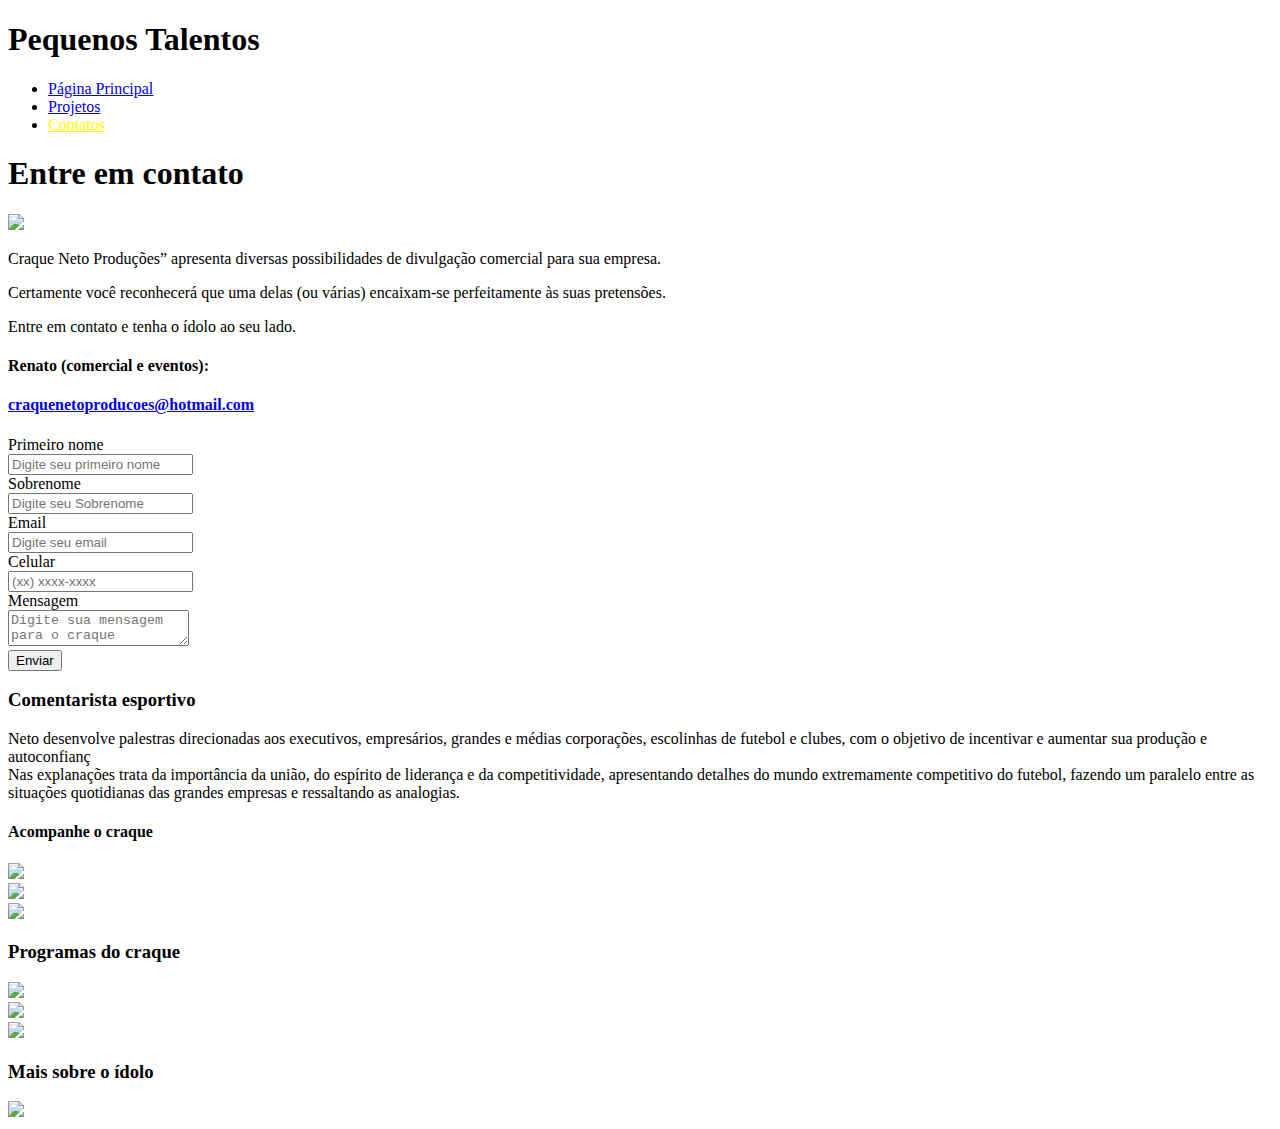
==== contatos.html @ 87eccb0d "Add files via upload" ====
<!DOCTYPE html>
<html lang="pt-BR">
<head>
    <meta charset="UTF-8">
    <meta name="viewport" content="width=device-width, initial-scale=1.0">
    <title>Contatos</title>
    <link rel="stylesheet" href="estilo/contatos.css">
</head>
<body id="subir-aqui">

    <div class="header"> 
        <nav>
            <h1>
                Pequenos Talentos
            </h1>
            <ul>

                <li>
                    <a href="index.html">
                    Página Principal
                </a>
                </li>

                <li>
                    <a href="Projetos.html">
                    Projetos
                </a>
                </li>

                <li>
                    <a href="contatos.html"  style="color: yellow;">
                    Contatos
                </a>
                </li>
            </ul>
        </nav>
    </div>
    

    <div  class="container">

        <h1> <b>Entre em contato</b> </h1>
     
        <main>
            <section>

                <div class="lado-d">
                    <img class="neto2-img" src="img/neto2.jpg">
                </div>

                <div class="lado-e">

                <p>Craque Neto Produções” apresenta diversas possibilidades de 
                    divulgação comercial para sua empresa.</p>

                     <p>
                        Certamente você reconhecerá que uma delas (ou várias) 
                        encaixam-se perfeitamente às suas pretensões.
                     </p>

                     <p>
                        Entre em contato e tenha o ídolo ao seu lado.
                     </p>
            </section>

            <div class="card-email">
                <h4>
                    Renato (comercial e eventos):
                </h4>
                <h4 class="link">
                    <a href="mailto:craquenetoproducoes@hotmail.com" target="_blank">
                        craquenetoproducoes@hotmail.com
                    </a>            
                </h4>
            </div>

            <div class="informaçoes">
                <div class="caixa-info">
                    <label for="primeiro-nome">Primeiro nome</label> <br>
                    <input class="primeiro-nome" type="text" name="primeiro-nome" placeholder="Digite seu primeiro nome" required>
                </div>

                <div class="caixa-info">
                    <label for="segundo-nome">Sobrenome</label> <br>
                    <input class="segundo-nome" type="text" name="segundo-nome" placeholder="Digite seu Sobrenome" required>
                </div>

                <div class="caixa-info">
                    <label for="email">Email</label> <br>
                    <input class="email" type="text" name="email" placeholder="Digite seu email" required>
                </div>

                <div class="caixa-info">
                    <label for="numero">Celular</label> <br>
                    <input class="numero" type="tel" name="numero" placeholder="(xx) xxxx-xxxx" required>
                </div>

                <div class="caixa-info">
                    <label for="mensagem">Mensagem </label> <br>
                    <textarea class="mensagem" type="text" name="mensagem" placeholder="Digite sua mensagem para o craque" required></textarea>
                </div>

                <input class="enviar" type="submit" value="Enviar">

            </div>

            <section>
                <h3>Comentarista esportivo</h3>
                <p>Neto desenvolve palestras direcionadas aos executivos, 
                    empresários, grandes e médias corporações, escolinhas de 
                    futebol e clubes, com o objetivo de incentivar e aumentar 
                    sua produção e autoconfianç<br>
                    Nas explanações trata da importância da união, do espírito 
                    de liderança e da competitividade, apresentando detalhes do 
                    mundo extremamente competitivo do futebol, fazendo um paralelo 
                    entre as situações quotidianas das grandes empresas e ressaltando 
                    as analogias.</p>
            </section>

        </main>

    </div>

    </div>

    <div class="footer"> 

        <div class="redes">
            <h4>Acompanhe o craque</h4>

        <div class="ico">

            <div class="facebook">

                <a href="https://www.facebook.com/craqueneto/?locale=pt_BR"
                 target="_blank">

                    <img class="facebook-img" src="img/facebook-ico.png">
                </a>
            </div>

            <div class="instagram">

                <a href="https://www.instagram.com/10neto/?hl=pt-br"
                target="_blank">

                    <img class="instagram-img" src="img/insta-ico.png">
                </a>
            </div>

            <div class="youtube">

                <a href="https://www.youtube.com/@RadioCraqueNeto"
                target="_blank">

                    <img class="youtube-img" src="img/youtube-ico.png">
                </a>
            </div>

        <h3 class="programas">
            Programas do craque
        </h3>

        <div class="logo-radio">

            <a href="https://www.youtube.com/@RadioCraqueNeto"
            target="_blank">

            <img class="radio-logo-img" src="img/radio.jpg" >

            </a>

        </div>

        <div class="donos-da-bola">

            <a href="https://www.youtube.com/@OsDonosDaBola" target="_blank">

            <img class="donos-da-bola-img" src="img/os donos da bola.jpg" >

        </a>

        </div>

        <div class="apito-final">

            <a href="https://www.youtube.com/@EsportenaBand/videos"
             target="_blank">

            <img class="apito-final-img" src="img/apito-final.png" >

        </a>

        </div>

        <h3 class="historia">
            Mais sobre o ídolo
        </h3>

        <a href="#subir-aqui">

            <div class="subir">
                <i class="seta cima">
                </i>
              </div>
    
           </a>

        <div class="logo-sccp">

            <a href="https://www.meutimao.com.br/idolos-do-corinthians/neto"
            target="_blank">

            <img class="sccp" src="img/sccp.png" >

        </a>

        </div>

    </div>

    </div>

</div>

</body>
</html>
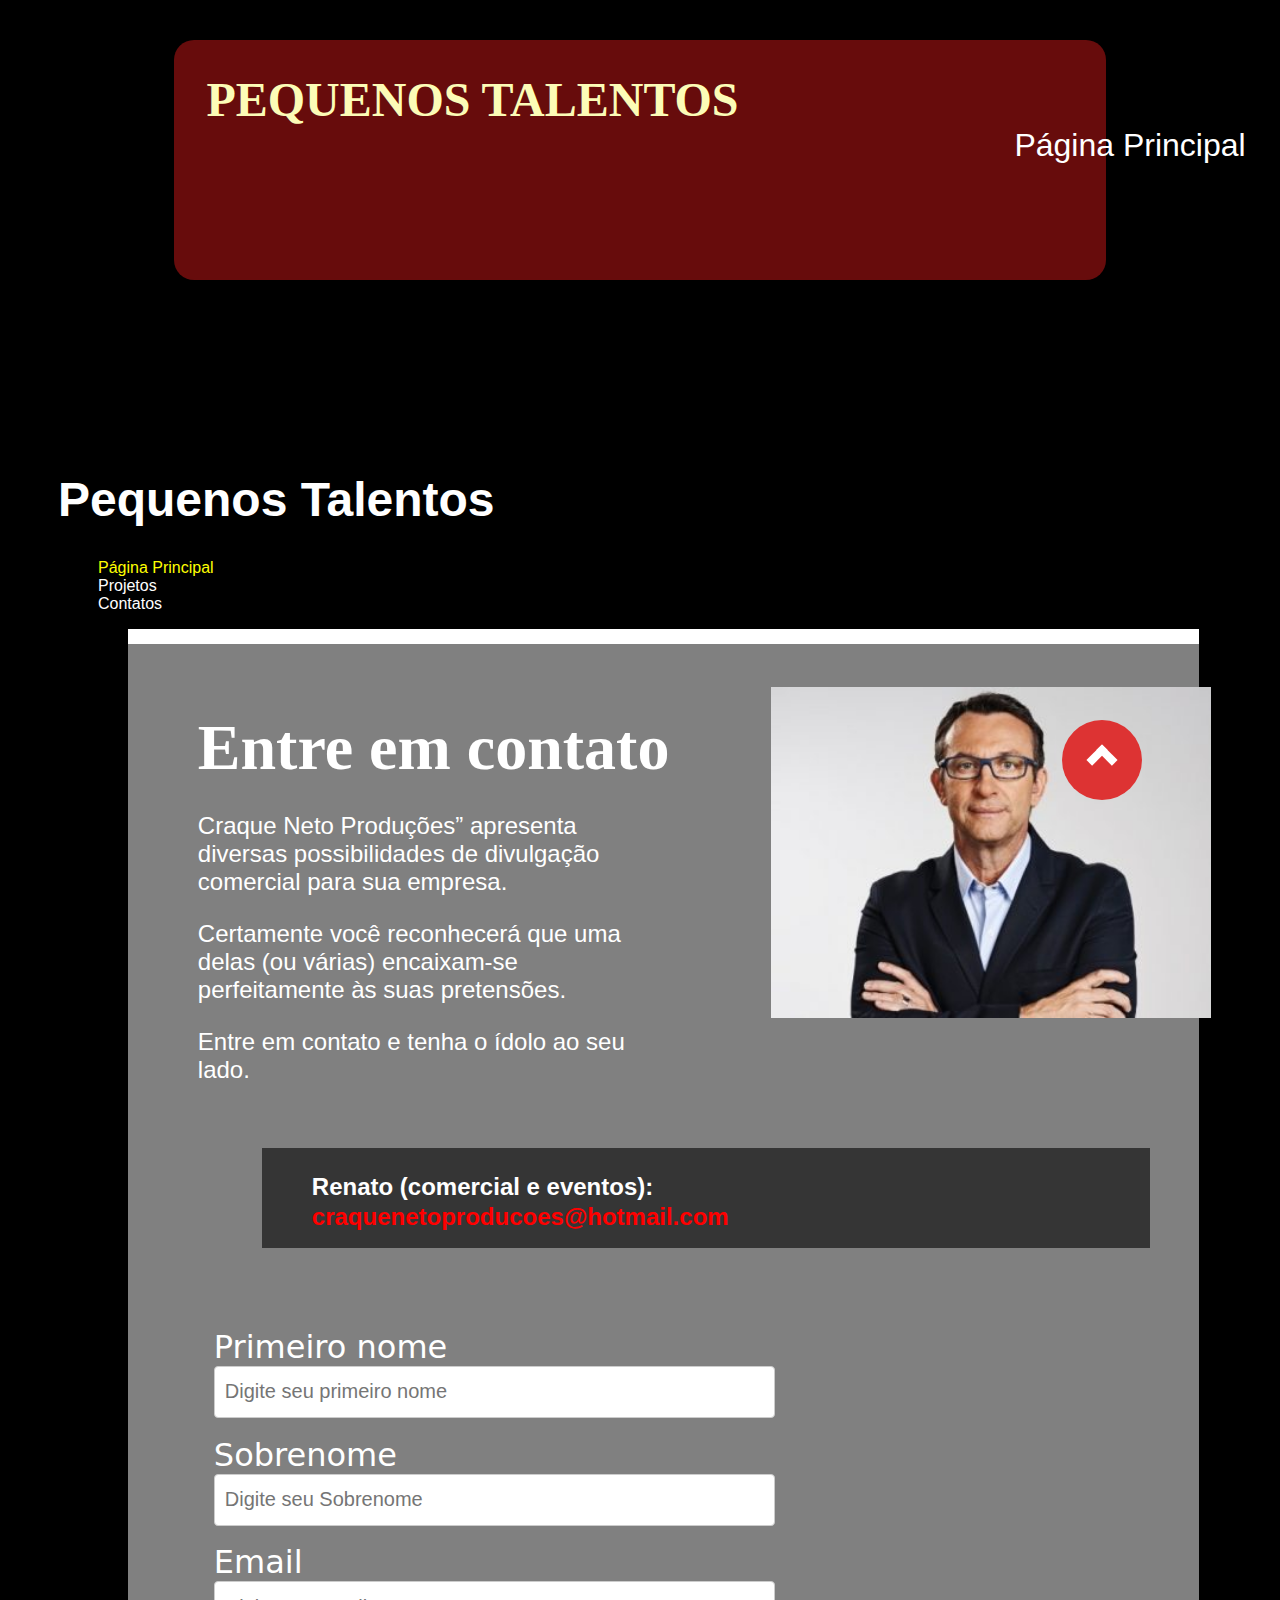
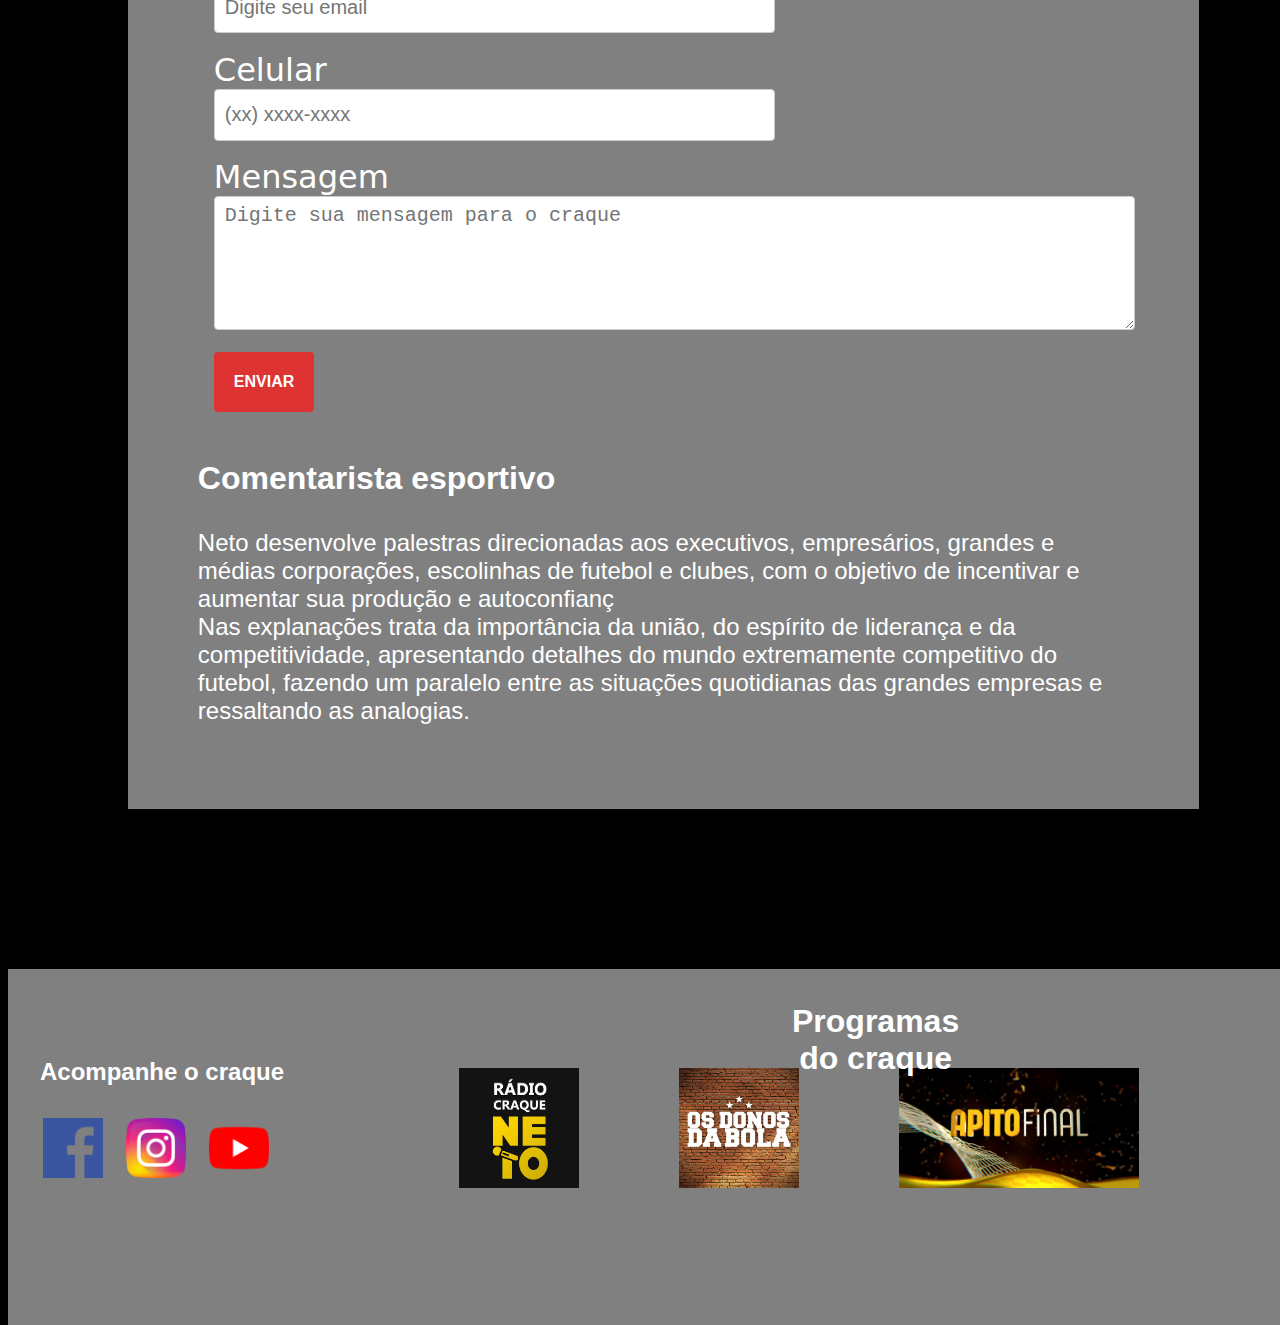
==== commit 5063708d: "Add files via upload" ====
--- a/contatos.html
+++ b/contatos.html
@@ -5,8 +5,12 @@
     <meta name="viewport" content="width=device-width, initial-scale=1.0">
     <title>Contatos</title>
     <link rel="stylesheet" href="estilo/contatos.css">
+    <link rel="shortcut icon" href="img/neto10.ico" type="image/x-icon">
 </head>
+
 <body id="subir-aqui">
+
+    <script src="menu.js"></script>
 
     <div class="header"> 
         <nav>
@@ -22,19 +26,48 @@
                 </li>
 
                 <li>
+                    <a href="Projetos.html" style="color: yellow;">
+                    Projetos
+                </a>
+                </li>
+
+                <li>
+                    <a href="contatos.html">
+                    Contatos
+                </a>
+                </li>
+            </ul>
+        </nav>
+    </div>
+
+    <div class="header-baixo"> 
+        <nav>
+            <h1>
+                Pequenos Talentos
+            </h1>
+            <ul>
+
+                <li>
+                    <a href="index.html" style="color: yellow;">
+                    Página Principal
+                </a>
+                </li>
+
+                <li>
                     <a href="Projetos.html">
                     Projetos
                 </a>
                 </li>
 
                 <li>
-                    <a href="contatos.html"  style="color: yellow;">
+                    <a href="contatos.html">
                     Contatos
                 </a>
                 </li>
             </ul>
         </nav>
     </div>
+    
     
 
     <div  class="container">
@@ -199,7 +232,7 @@
 
         <a href="#subir-aqui">
 
-            <div class="subir">
+            <div class="subir" onmousemove="mudar()" onmouseout="fechar()">
                 <i class="seta cima">
                 </i>
               </div>
--- a/estilo/contatos.css
+++ b/estilo/contatos.css
@@ -0,0 +1,309 @@
+html{
+    scroll-behavior: smooth;
+}
+
+
+body{
+    color: white;
+    background-color: black;
+    font-family: Verdana, Geneva, Tahoma, sans-serif;
+    padding: 0px 50px;
+   position: absolute;
+  
+}
+
+h1{
+    font-size: 3rem;
+}
+
+h2{
+    font-size: 2.5rem;
+}
+
+h3{
+    font-size: 2rem;
+}
+
+h4{
+    font-size: 1.5rem;
+}
+
+p{
+    font-size: 1.5rem;
+}
+
+a{
+    text-decoration: none;
+    color: white;
+}
+
+ul{
+    list-style: none;
+}
+
+b{
+    font-size: 4rem;
+    font-family: 'Times New Roman', Times, serif;
+}
+
+.header{
+    width: 80%;
+    height: 240px;
+    position: relative;
+    background-color: rgb(103, 12, 12);
+    border-radius: 20px;
+    margin-bottom: 12rem;
+    left: 10%;
+}
+
+.header  li {
+    display: inline;
+    margin-right: 3rem;
+    left: 800px;
+    position: relative;
+    font-size: 2rem; 
+}
+
+a:hover{
+    color: yellow;
+    transition: 0.5s;
+}
+
+.header h1{
+    text-transform:uppercase ;
+    font-family: cursive;
+    position: relative;
+    left: 2rem;
+    top: 2rem;
+    font-size: 3rem;
+    color: rgb(252, 252, 183);
+}
+
+.container{
+    position: relative;
+    left: 6%;
+    width: 80%;
+    background-color: gray;
+    border-top: 15px solid #ffffff; 
+    align-items: center;
+    padding-bottom: 60px;
+    padding-top: 40px;
+    padding-left: 70px;
+    padding-right: 70px;
+    margin-bottom: 10rem;
+   }
+
+.container h1 {
+    font-size: 2.5rem;
+}
+
+.container h2 {
+    font-size: 1.rem;
+}
+
+.neto2-img{
+  position: absolute;
+  left: 60%;
+  width: 440px;
+  margin-top: -125px;
+}
+
+.card-email{
+    width: 90%;
+    height: 100px;
+    background-color: rgb(53, 53, 53);
+    padding-left: 50px;
+    margin: 4rem;
+}
+
+.card-email a {
+    color: red;
+}
+
+.card-email .link{
+    margin-top: -30px;
+}
+
+.informaçoes{
+    padding: 1rem;
+   }
+
+   .caixa-info{
+    margin-bottom: 1.1rem;
+    border: none;
+   }
+
+   label{
+    font-size: 2rem;
+    margin-bottom: 3rem;
+    color: white;
+    font-family: system-ui, -apple-system, BlinkMacSystemFont, 'Segoe UI', Roboto, Oxygen, Ubuntu, Cantarell, 'Open Sans', 'Helvetica Neue', sans-serif;
+   }
+
+
+   .caixa-info input{
+    background-color: #fff;
+    border-radius: 4px;
+    color: #000000;
+    font-size: 20px;
+    border: 1px solid #ccc;
+    padding: 6px 10px;
+    line-height: 1.3;
+   }
+
+   .enviar{
+        height: 60px;
+        border: none;
+        border-radius: 4px;
+        font-size: 16px;
+        text-transform: uppercase;
+        text-align: center;
+        padding: 14px 20px;
+        font-weight: 900;
+        transition: all .2s ease-in-out;
+        color: #FFF;
+        background-color: #dd3333;
+   }
+
+   textarea{
+        background-color: #fff;
+        border-radius: 4px;
+        color: #000000;
+        font-size: 20px;
+        border: 1px solid #ccc;
+        padding: 6px 10px;
+        line-height: 1.3;    
+   }
+
+   .caixa-info input:hover{
+    background-color: #ccc;            
+   }
+
+   textarea:focus, input:focus {
+    box-shadow: 0 0 0 0;
+    outline: 0;
+    border: 1px solid #dd3333;;
+}
+
+   .primeiro-nome{
+    width: 60%;
+    height: 38px;
+   }
+
+   .segundo-nome{
+    width: 60%;
+    height: 38px;
+   }
+
+   .email{
+    width: 60%;
+    height: 38px;
+   }
+
+   .numero{
+    width: 60%;
+    height: 38px;
+   }
+
+   .mensagem{
+    width: 100%;
+    height: 120px;
+   }
+
+.lado-e{
+    width: 50%;
+}
+
+.footer {
+    background-color: grey;
+    padding: 2rem;
+    width: 100%;
+    position: absolute;
+    left: 0px;
+}
+
+.subir{
+    position: fixed;
+    bottom: 100px;
+    right: 138px;
+    width: 80px;
+    height: 80px;
+    border-radius: 50%;
+    background-color: #dd3333;
+    display: flex;
+    flex-direction: row;
+    align-items: center;
+    justify-content: center;
+    cursor: pointer;
+}
+
+.seta{
+    border: solid white;
+    border-width: 0 8px 8px 0;
+    padding: 7px;
+    display: inline-block;
+}
+
+.cima{
+    transform: rotate(-135deg);
+    -webkit-transform: rotate(-135deg);
+}
+
+.ico{
+    display: flex;
+    flex-direction: row;
+    position: relative;
+    left: 3px;
+}
+
+h4{
+    top: 25px;
+    position: relative;
+}
+
+.facebook-img , .instagram-img , .youtube-img {
+    width: 60px;
+    margin-right: 23px;
+    margin-top: 25px;
+}
+
+.programas{
+    position: relative;
+    display: block;
+    bottom: 100px;
+    left: 500px;
+    text-align: center;
+    margin-top: 10px;
+}
+
+.radio-logo-img{
+    width: 120px;
+    margin-top: -25px;
+}
+
+.donos-da-bola-img{
+    width: 120px;
+    margin-top: -25px;
+    margin-left: 100px;
+}
+
+.apito-final-img{
+    height: 120px;
+    margin-top: -25px;
+    margin-left: 100px;
+}
+
+.historia{
+    position: relative;
+    display: block;
+    bottom: 100px;
+    left: 330px;
+    text-align: center;
+    margin-top: 20px;
+}
+
+.sccp{
+    width: 120px;
+    margin-top: -25px;
+    margin-left: 120px;
+}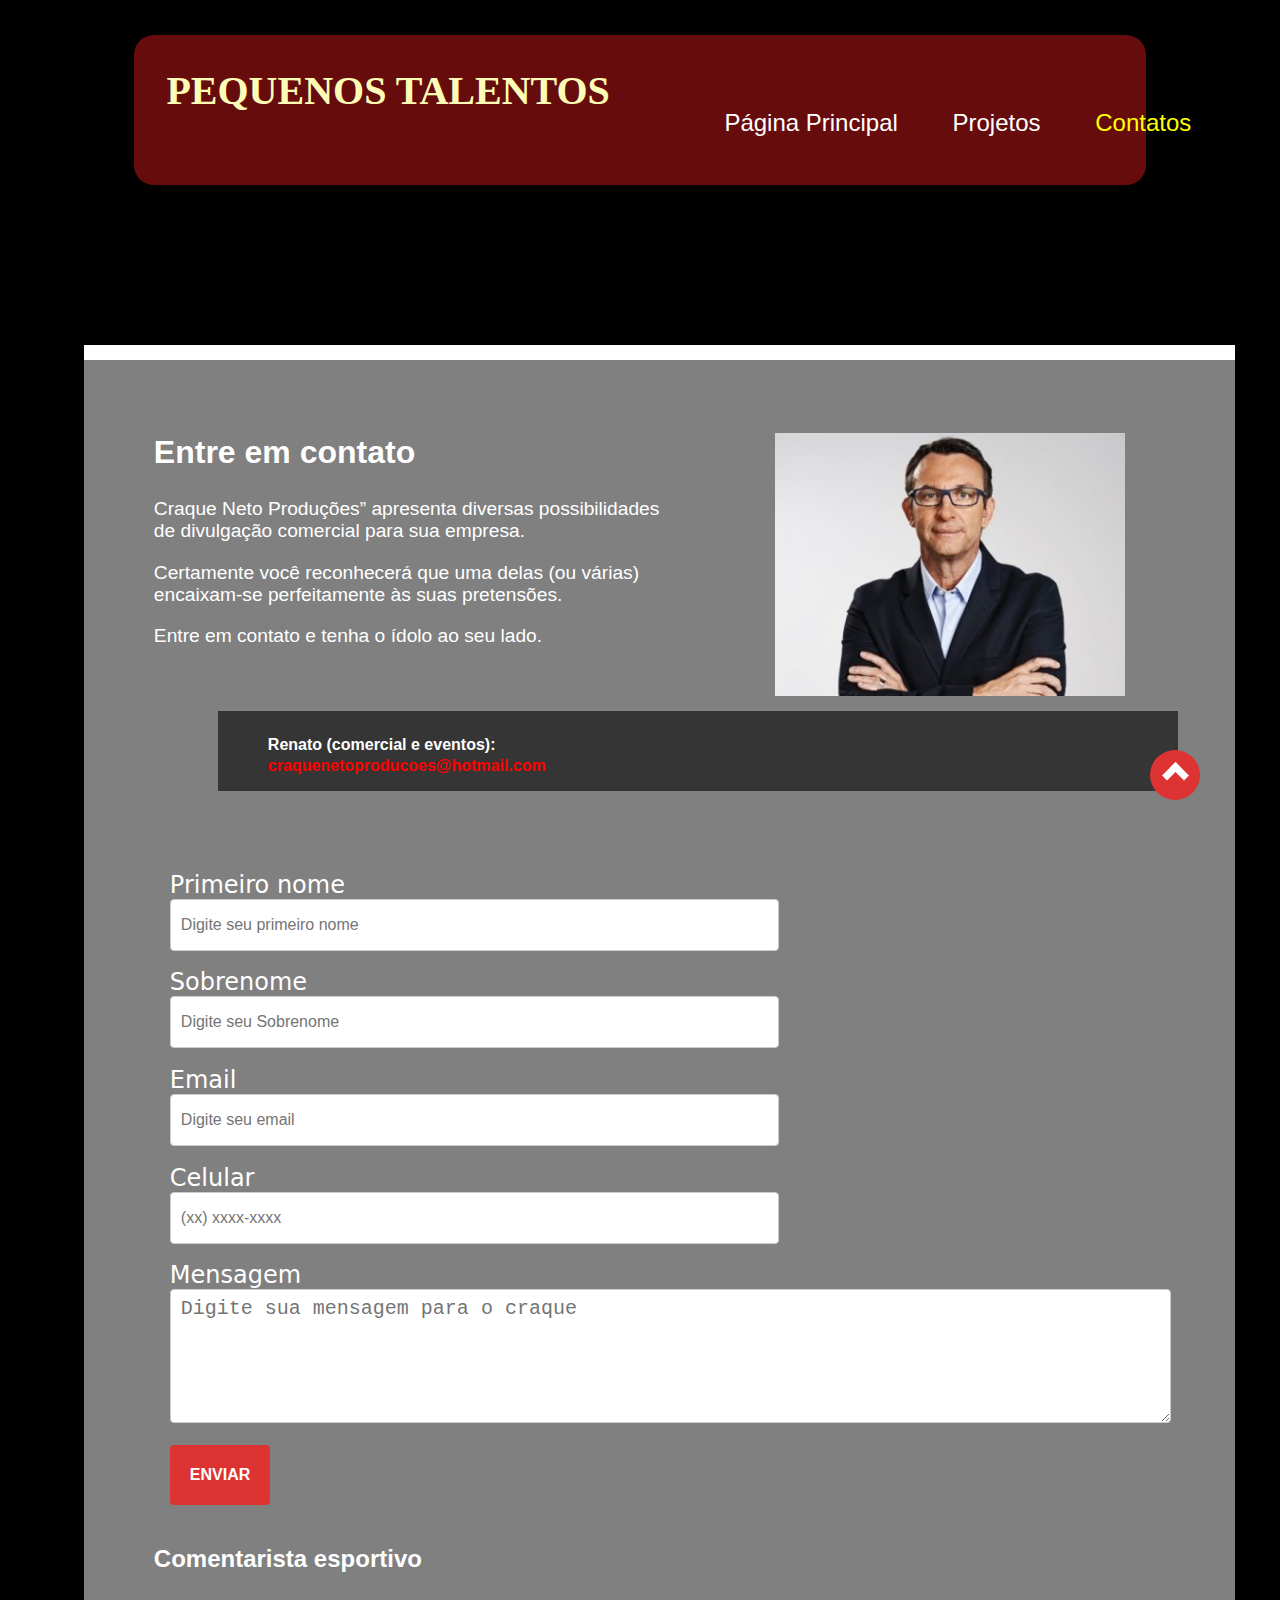
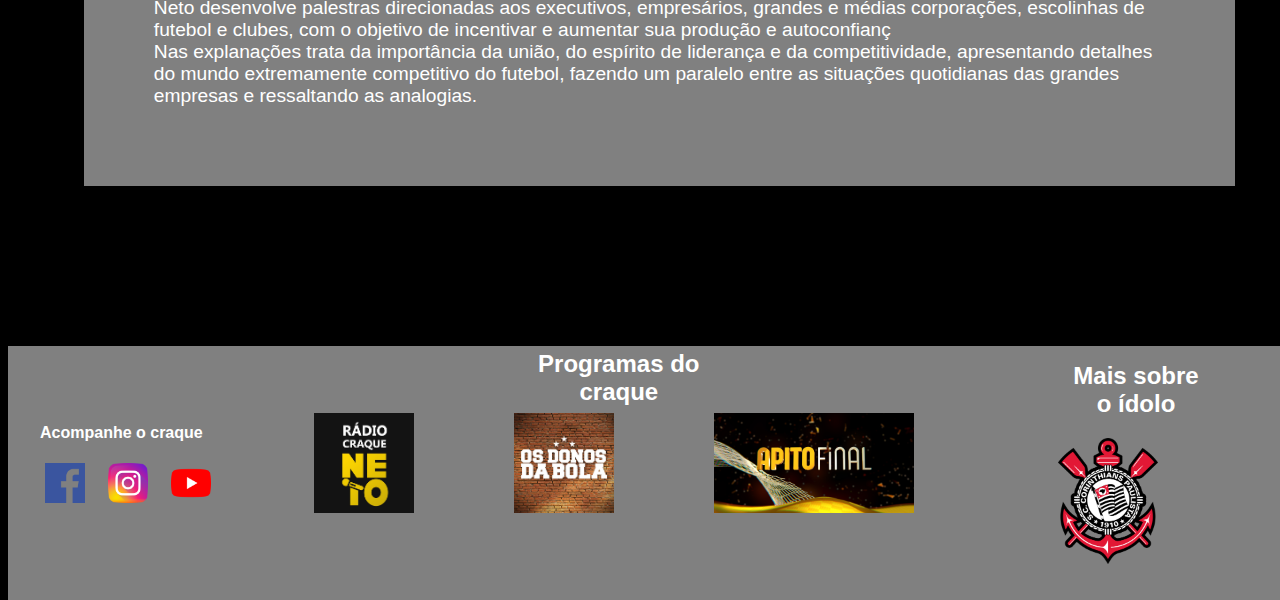
==== commit b078e0e7: "Add files via upload" ====
--- a/contatos.html
+++ b/contatos.html
@@ -26,13 +26,13 @@
                 </li>
 
                 <li>
-                    <a href="Projetos.html" style="color: yellow;">
+                    <a href="Projetos.html" >
                     Projetos
                 </a>
                 </li>
 
                 <li>
-                    <a href="contatos.html">
+                    <a href="contatos.html" style="color: yellow;">
                     Contatos
                 </a>
                 </li>
@@ -48,7 +48,7 @@
             <ul>
 
                 <li>
-                    <a href="index.html" style="color: yellow;">
+                    <a href="index.html" >
                     Página Principal
                 </a>
                 </li>
@@ -60,7 +60,7 @@
                 </li>
 
                 <li>
-                    <a href="contatos.html">
+                    <a href="contatos.html" style="color: yellow;">
                     Contatos
                 </a>
                 </li>
--- a/estilo/contatos.css
+++ b/estilo/contatos.css
@@ -7,29 +7,32 @@
     color: white;
     background-color: black;
     font-family: Verdana, Geneva, Tahoma, sans-serif;
-    padding: 0px 50px;
-   position: absolute;
-  
+    position: absolute;
+    align-items: center;
+}
+
+#espaço{
+    padding: 0px 60px;
 }
 
 h1{
-    font-size: 3rem;
+    font-size: 2rem;
 }
 
 h2{
-    font-size: 2.5rem;
+    font-size: 2rem;
 }
 
 h3{
-    font-size: 2rem;
+    font-size: 1.5rem;
 }
 
 h4{
-    font-size: 1.5rem;
+    font-size: 1rem;
 }
 
 p{
-    font-size: 1.5rem;
+    font-size: 1.2rem;
 }
 
 a{
@@ -42,26 +45,29 @@
 }
 
 b{
-    font-size: 4rem;
-    font-family: 'Times New Roman', Times, serif;
+    font-size: 2rem;
 }
 
 .header{
     width: 80%;
-    height: 240px;
+    height: 150px;
     position: relative;
     background-color: rgb(103, 12, 12);
     border-radius: 20px;
-    margin-bottom: 12rem;
+    margin-bottom: 10rem;
     left: 10%;
+   
+}
+.subir .fechar{
+    display: none;
 }
 
 .header  li {
     display: inline;
     margin-right: 3rem;
-    left: 800px;
-    position: relative;
-    font-size: 2rem; 
+    left: 550px;
+    position: relative;
+    font-size: 1.5rem; 
 }
 
 a:hover{
@@ -75,7 +81,47 @@
     position: relative;
     left: 2rem;
     top: 2rem;
-    font-size: 3rem;
+    font-size: 2.5rem;
+    color: rgb(252, 252, 183);
+}
+
+.header-baixo{
+    width: 100%;
+    height: 120px;
+    position: relative;
+    background-color: rgba(118, 11, 11, 0.918);
+    margin-bottom: 12rem;
+    left: 0;
+    top: 0;
+    margin-top: -40px;
+    position: fixed;
+    z-index: 1;
+    display: none;
+}
+
+.abrir{
+    display: block;
+}
+
+.header-baixo  li {
+    display: inline;
+    margin-right: 3rem;
+    left: 800px;
+    position: relative;
+    font-size: 1.3rem;
+}
+
+.header-baixo  ul {
+    margin-top: -30px;
+}
+
+.header-baixo h1{
+    text-transform:uppercase ;
+    font-family: cursive;
+    position: relative;
+    left: 2rem;
+    top: 2rem;
+    font-size: 2rem;
     color: rgb(252, 252, 183);
 }
 
@@ -91,7 +137,7 @@
     padding-left: 70px;
     padding-right: 70px;
     margin-bottom: 10rem;
-   }
+}
 
 .container h1 {
     font-size: 2.5rem;
@@ -104,13 +150,13 @@
 .neto2-img{
   position: absolute;
   left: 60%;
-  width: 440px;
-  margin-top: -125px;
+  width: 350px;
+  margin-top: -65px;
 }
 
 .card-email{
     width: 90%;
-    height: 100px;
+    height: 80px;
     background-color: rgb(53, 53, 53);
     padding-left: 50px;
     margin: 4rem;
@@ -121,7 +167,7 @@
 }
 
 .card-email .link{
-    margin-top: -30px;
+    margin-top: -18px;
 }
 
 .informaçoes{
@@ -134,7 +180,7 @@
    }
 
    label{
-    font-size: 2rem;
+    font-size: 1.5rem;
     margin-bottom: 3rem;
     color: white;
     font-family: system-ui, -apple-system, BlinkMacSystemFont, 'Segoe UI', Roboto, Oxygen, Ubuntu, Cantarell, 'Open Sans', 'Helvetica Neue', sans-serif;
@@ -145,7 +191,7 @@
     background-color: #fff;
     border-radius: 4px;
     color: #000000;
-    font-size: 20px;
+    font-size: 16px;
     border: 1px solid #ccc;
     padding: 6px 10px;
     line-height: 1.3;
@@ -165,6 +211,20 @@
         background-color: #dd3333;
    }
 
+   .enviar:hover{
+    height: 60px;
+    border: none;
+    border-radius: 4px;
+    font-size: 16px;
+    text-transform: uppercase;
+    text-align: center;
+    padding: 14px 20px;
+    font-weight: 900;
+    transition: all .2s ease-in-out;
+    color:#dd3333;
+    background-color:  #FFF ;
+}
+
    textarea{
         background-color: #fff;
         border-radius: 4px;
@@ -179,6 +239,10 @@
     background-color: #ccc;            
    }
 
+   .caixa-info textarea:hover{
+    background-color: #ccc;            
+   }
+
    textarea:focus, input:focus {
     box-shadow: 0 0 0 0;
     outline: 0;
@@ -217,7 +281,7 @@
 .footer {
     background-color: grey;
     padding: 2rem;
-    width: 100%;
+    width: 96%;
     position: absolute;
     left: 0px;
 }
@@ -225,10 +289,10 @@
 .subir{
     position: fixed;
     bottom: 100px;
-    right: 138px;
-    width: 80px;
-    height: 80px;
-    border-radius: 50%;
+    right: 80px;
+    width: 50px;
+    height: 50px;
+    border-radius: 100%;
     background-color: #dd3333;
     display: flex;
     flex-direction: row;
@@ -237,10 +301,14 @@
     cursor: pointer;
 }
 
+.subir:hover{
+    background-color: #FFF;
+}
+
 .seta{
     border: solid white;
-    border-width: 0 8px 8px 0;
-    padding: 7px;
+    border-width: 0 7px 7px 0;
+    padding: 6px;
     display: inline-block;
 }
 
@@ -253,7 +321,7 @@
     display: flex;
     flex-direction: row;
     position: relative;
-    left: 3px;
+    left: 5px;
 }
 
 h4{
@@ -262,7 +330,7 @@
 }
 
 .facebook-img , .instagram-img , .youtube-img {
-    width: 60px;
+    width: 40px;
     margin-right: 23px;
     margin-top: 25px;
 }
@@ -271,24 +339,25 @@
     position: relative;
     display: block;
     bottom: 100px;
-    left: 500px;
+    left: 300px;
     text-align: center;
-    margin-top: 10px;
+    margin-top: 12px;
 }
 
 .radio-logo-img{
-    width: 120px;
+    width: 100px;
     margin-top: -25px;
+    margin-left: -90px;
 }
 
 .donos-da-bola-img{
-    width: 120px;
+    width: 100px;
     margin-top: -25px;
     margin-left: 100px;
 }
 
 .apito-final-img{
-    height: 120px;
+    height: 100px;
     margin-top: -25px;
     margin-left: 100px;
 }
@@ -297,13 +366,14 @@
     position: relative;
     display: block;
     bottom: 100px;
-    left: 330px;
+    left: 150px;
     text-align: center;
-    margin-top: 20px;
+    margin-top: px;
 }
 
 .sccp{
-    width: 120px;
-    margin-top: -25px;
-    margin-left: 120px;
+    width: 100px;
+    margin-right: 100px;
+    position: relative;
+    margin-top: -14;
 }